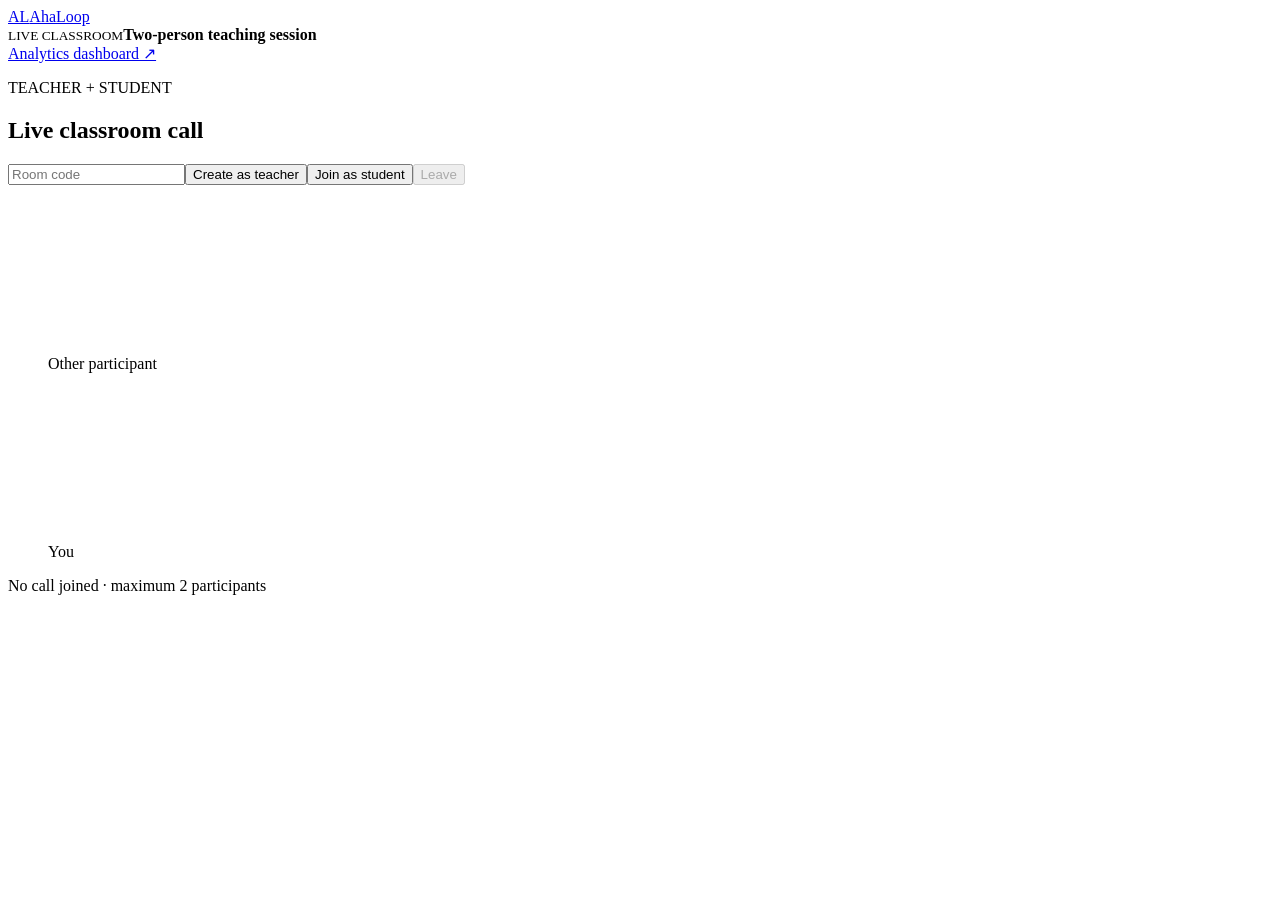
==== public/call.html @ 06723063 "feat: separate live call with teacher insights" ====
<!doctype html>
<html lang="en">
<head>
  <meta charset="utf-8"><meta name="viewport" content="width=device-width,initial-scale=1">
  <meta name="description" content="AhaLoop two-person live teaching call">
  <title>AhaLoop — Live Call</title>
  <link rel="stylesheet" href="/static/styles.css"><link rel="stylesheet" href="/static/meeting.css">
</head>
<body class="meeting-page">
  <header class="meeting-header"><a class="brand" href="/"><span class="brand-mark">AL</span><span>Aha<span>Loop</span></span></a><div><small>LIVE CLASSROOM</small><strong>Two-person teaching session</strong></div><a href="/">Analytics dashboard ↗</a></header>
  <main class="meeting-shell">
    <section class="meeting-stage panel">
      <div class="meeting-toolbar"><div><p class="eyebrow">TEACHER + STUDENT</p><h1>Live classroom call</h1></div><div class="call-controls"><input id="callRoom" maxlength="24" placeholder="Room code" aria-label="Call room code"><button id="createCall">Create as teacher</button><button id="joinCall">Join as student</button><button id="leaveCall" class="secondary" disabled>Leave</button></div></div>
      <div class="meeting-videos"><figure><video id="remoteVideo" autoplay playsinline></video><figcaption>Other participant</figcaption></figure><figure class="local-tile"><video id="localVideo" muted autoplay playsinline></video><figcaption>You</figcaption></figure></div>
      <div id="callStatus" class="call-status">No call joined · maximum 2 participants</div>
    </section>
    <aside id="teacherInsights" class="teacher-insights panel" aria-label="Teacher insights" hidden>
      <div class="insight-head"><div><p class="eyebrow">TEACHER INSIGHTS</p><h2>Live guidance</h2></div><span id="meetingMode">Connecting…</span></div>
      <div class="analysis-controls"><select id="meetingConcept" aria-label="Lesson concept"></select><input id="teacherSpeaker" value="speaker_0" aria-label="Teacher speaker ID"><button id="analysisStart" disabled>Start analysis</button><button id="analysisStop" disabled>Stop</button></div>
      <div class="meeting-score"><div><small>CONFUSION SCORE</small><strong id="meetingCCS">0.00</strong><span id="meetingCCSLabel">CALM</span></div><div><small>CLASS MASTERY</small><strong id="meetingMastery">—</strong><span id="meetingEvidence">Waiting</span></div></div>
      <section id="meetingRisk" class="meeting-card"><small>EXPLANATION RISK</small><strong>Waiting for teacher speech</strong><p>No analysis has started.</p></section>
      <section id="meetingNudge" class="meeting-card nudge"><small>TEACHING SUGGESTION</small><strong>No suggestion yet</strong><p>A nudge appears when evidence crosses the threshold.</p></section>
      <section class="meeting-transcript"><div><small>LIVE TRANSCRIPT</small><span id="analysisStatus">Analysis off</span></div><div id="meetingTranscript"><p>Start analysis after both people connect.</p></div></section>
      <div class="meeting-poll"><input id="meetingPollQuestion" placeholder="Follow-up poll question"><input id="meetingPollCorrect" type="number" min="0" value="0" aria-label="Correct responses"><span>of</span><input id="meetingPollTotal" type="number" min="1" value="1" aria-label="Total responses"><button id="meetingSendPoll" disabled>Send poll</button></div>
    </aside>
  </main>
  <div id="toast" class="toast" role="status"></div>
  <script src="/static/meeting.js"></script><script src="/static/call.js"></script>
</body></html>
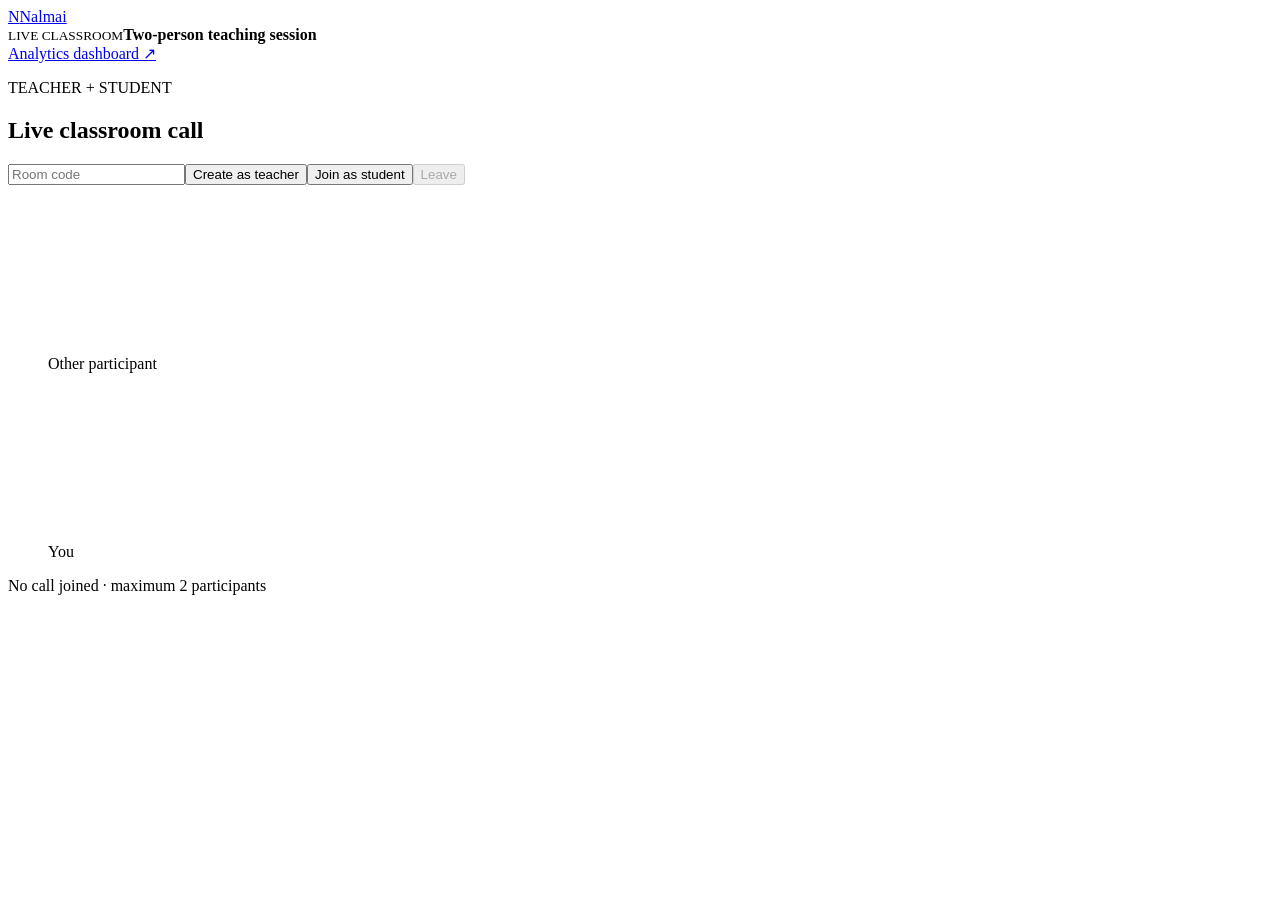
==== commit b3f70891: "fix: remove stale branding from every web surface" ====
--- a/public/call.html
+++ b/public/call.html
@@ -2,17 +2,18 @@
 <html lang="en">
 <head>
   <meta charset="utf-8"><meta name="viewport" content="width=device-width,initial-scale=1">
-  <meta name="description" content="AhaLoop two-person live teaching call">
-  <title>AhaLoop — Live Call</title>
-  <link rel="stylesheet" href="/static/styles.css"><link rel="stylesheet" href="/static/meeting.css">
+  <meta name="description" content="Nalmai two-person live teaching call">
+  <title>Nalmai — Live Call</title>
+  <link rel="stylesheet" href="/static/styles.css"><link rel="stylesheet" href="/static/meeting.css"><link rel="stylesheet" href="/static/poll.css">
 </head>
 <body class="meeting-page">
-  <header class="meeting-header"><a class="brand" href="/"><span class="brand-mark">AL</span><span>Aha<span>Loop</span></span></a><div><small>LIVE CLASSROOM</small><strong>Two-person teaching session</strong></div><a href="/">Analytics dashboard ↗</a></header>
+  <header class="meeting-header"><a class="brand" href="/"><span class="brand-mark">N</span><span>Nalmai</span></a><div><small>LIVE CLASSROOM</small><strong>Two-person teaching session</strong></div><a href="/">Analytics dashboard ↗</a></header>
   <main class="meeting-shell">
     <section class="meeting-stage panel">
       <div class="meeting-toolbar"><div><p class="eyebrow">TEACHER + STUDENT</p><h1>Live classroom call</h1></div><div class="call-controls"><input id="callRoom" maxlength="24" placeholder="Room code" aria-label="Call room code"><button id="createCall">Create as teacher</button><button id="joinCall">Join as student</button><button id="leaveCall" class="secondary" disabled>Leave</button></div></div>
       <div class="meeting-videos"><figure><video id="remoteVideo" autoplay playsinline></video><figcaption>Other participant</figcaption></figure><figure class="local-tile"><video id="localVideo" muted autoplay playsinline></video><figcaption>You</figcaption></figure></div>
       <div id="callStatus" class="call-status">No call joined · maximum 2 participants</div>
+      <section id="studentPoll" class="student-poll" hidden><small>AI-GENERATED LEARNING CHECK</small><strong id="studentPollQuestion"></strong><div id="studentPollOptions"></div><p id="studentPollStatus">Choose one answer.</p></section>
     </section>
     <aside id="teacherInsights" class="teacher-insights panel" aria-label="Teacher insights" hidden>
       <div class="insight-head"><div><p class="eyebrow">TEACHER INSIGHTS</p><h2>Live guidance</h2></div><span id="meetingMode">Connecting…</span></div>
@@ -21,7 +22,7 @@
       <section id="meetingRisk" class="meeting-card"><small>EXPLANATION RISK</small><strong>Waiting for teacher speech</strong><p>No analysis has started.</p></section>
       <section id="meetingNudge" class="meeting-card nudge"><small>TEACHING SUGGESTION</small><strong>No suggestion yet</strong><p>A nudge appears when evidence crosses the threshold.</p></section>
       <section class="meeting-transcript"><div><small>LIVE TRANSCRIPT</small><span id="analysisStatus">Analysis off</span></div><div id="meetingTranscript"><p>Start analysis after both people connect.</p></div></section>
-      <div class="meeting-poll"><input id="meetingPollQuestion" placeholder="Follow-up poll question"><input id="meetingPollCorrect" type="number" min="0" value="0" aria-label="Correct responses"><span>of</span><input id="meetingPollTotal" type="number" min="1" value="1" aria-label="Total responses"><button id="meetingSendPoll" disabled>Send poll</button></div>
+      <section id="aiPollCard" class="meeting-card ai-poll"><small>AI-GENERATED POLL</small><strong>Waiting for a confirmed teaching need</strong><p>GPT-5.6 will create baseline and follow-up checks automatically.</p></section>
     </aside>
   </main>
   <div id="toast" class="toast" role="status"></div>
